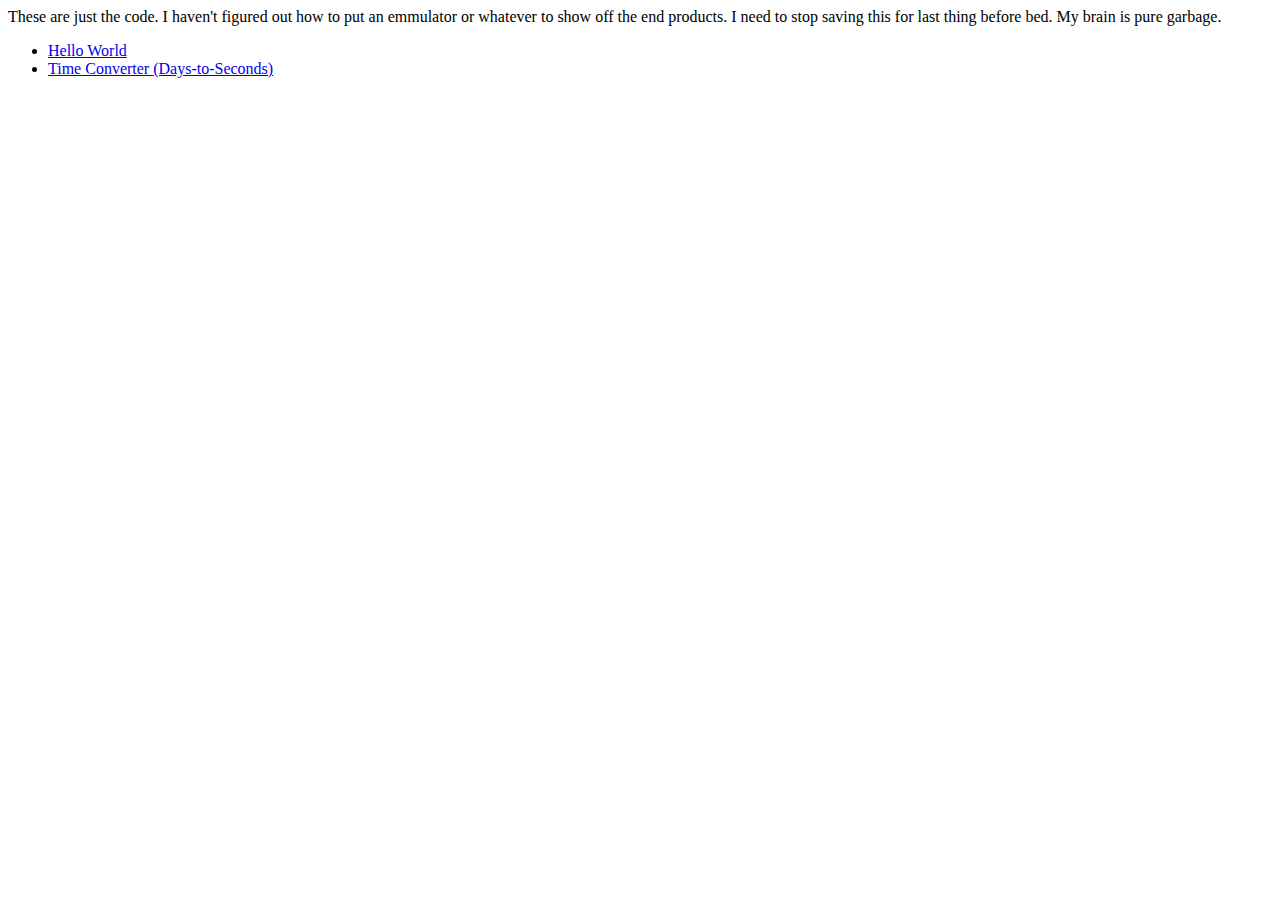
==== index.html @ 6f10f76b "created html index page" ====
<!DOCTYPE html>
<!DOCTYPE html>
<html lang="en" dir="ltr">
  <head>
    <meta charset="utf-8">
    <title>Java Notebook</title>
  </head>
  <body>
    These are just the code. I haven't figured out how to put an emmulator
    or whatever to show off the end products. I need to stop saving this
    for last thing before bed. My brain is pure garbage.

    <ul>
      <li><a href="/HelloWorld/src/HelloWorld.java">Hello World</a></li>
      <li><a href="/Java-foundations/time_converter2.java">Time Converter (Days-to-Seconds)</a></li>
    </ul>
  </body>
</html>
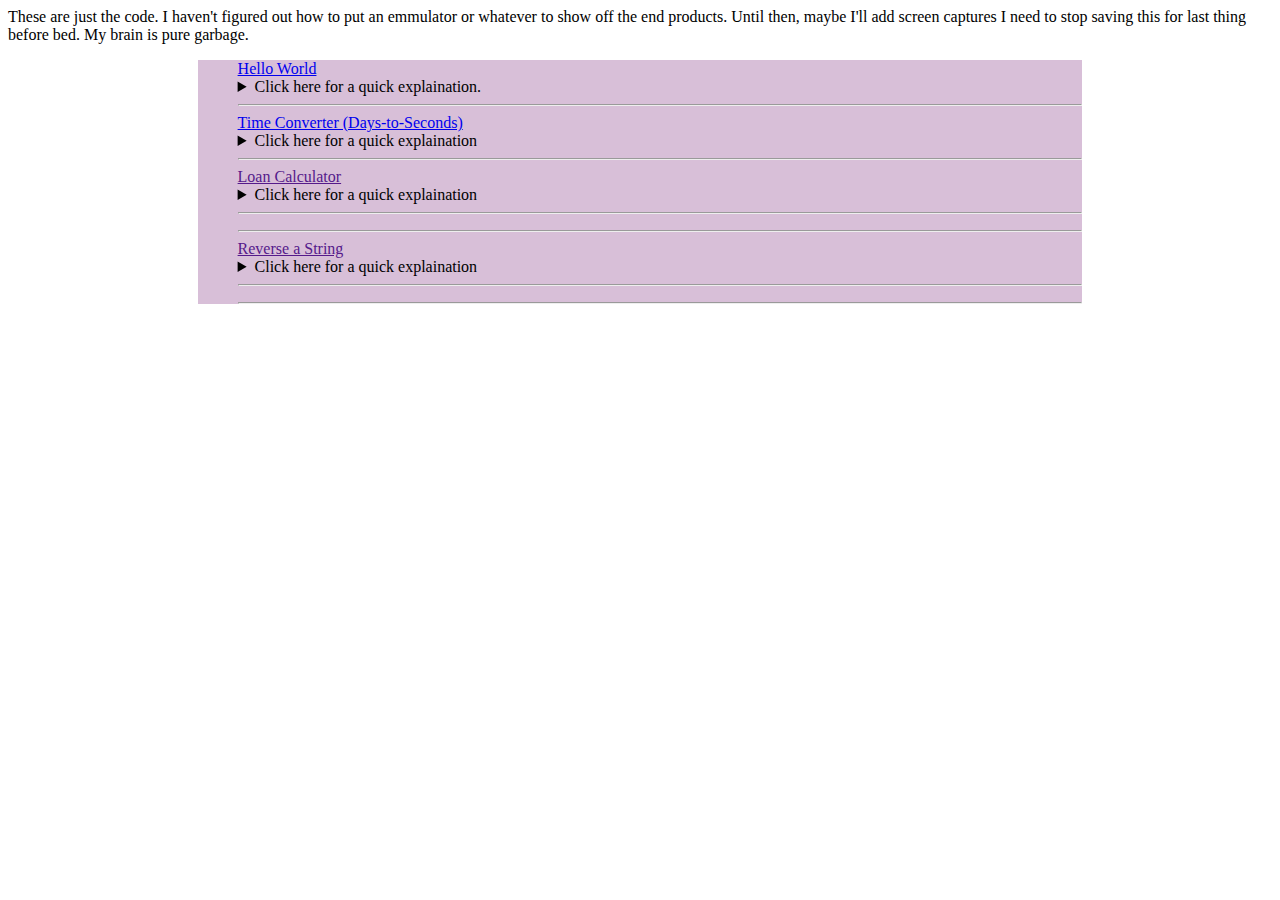
==== commit 7a76a242: "updated list of projects, formatting" ====
--- a/index.html
+++ b/index.html
@@ -7,12 +7,43 @@
   </head>
   <body>
     These are just the code. I haven't figured out how to put an emmulator
-    or whatever to show off the end products. I need to stop saving this
+    or whatever to show off the end products. Until then, maybe I'll add screen captures I need to stop saving this
     for last thing before bed. My brain is pure garbage.
+    <div class="2021 Projects" style="background-color: thistle; width: 70%; margin-left: 15%;">
 
-    <ul>
-      <li><a href="/HelloWorld/src/HelloWorld.java">Hello World</a></li>
-      <li><a href="/Java-foundations/time_converter2.java">Time Converter (Days-to-Seconds)</a></li>
-    </ul>
+
+      <ul style="list-style: none">
+        <li><a href="/java/HelloWorld/src/HelloWorld.java">Hello World</a></li>
+        <details>
+        <summary>Click here for a quick explaination.</summary>
+          Your run-of-the-mill <i>Hello World</i> program. I never kept one before <br> so I decided it might be fun or whatever.
+        </details>
+        <hr>
+        <li><a href="/java/Java-foundations/time_converter2.java">Time Converter (Days-to-Seconds)</a></li>
+        <details>
+          <summary>Click here for a quick explaination</summary>
+          From SoloLearn's Java course. <br>
+          Code Project from <i> Basic Concepts</i>. <br>
+
+        </details>
+        <hr>
+        <li><a href="">Loan Calculator</a></li>
+        <details>
+          <summary>Click here for a quick explaination <hr></summary>
+          From SoloLearn's Java course. <br>
+          Code Project from <i>Conditionals and Loops</i><br>
+
+        </details>
+        <hr>
+        <li><a href="">Reverse a String</a></li>
+        <details>
+          <summary>Click here for a quick explaination <hr></summary>
+          From SoloLearn's Java course. <br>
+          Code Project from <i>Arrays</i><br>
+
+        </details>
+        <hr>
+      </ul>
+    </div>
   </body>
 </html>
